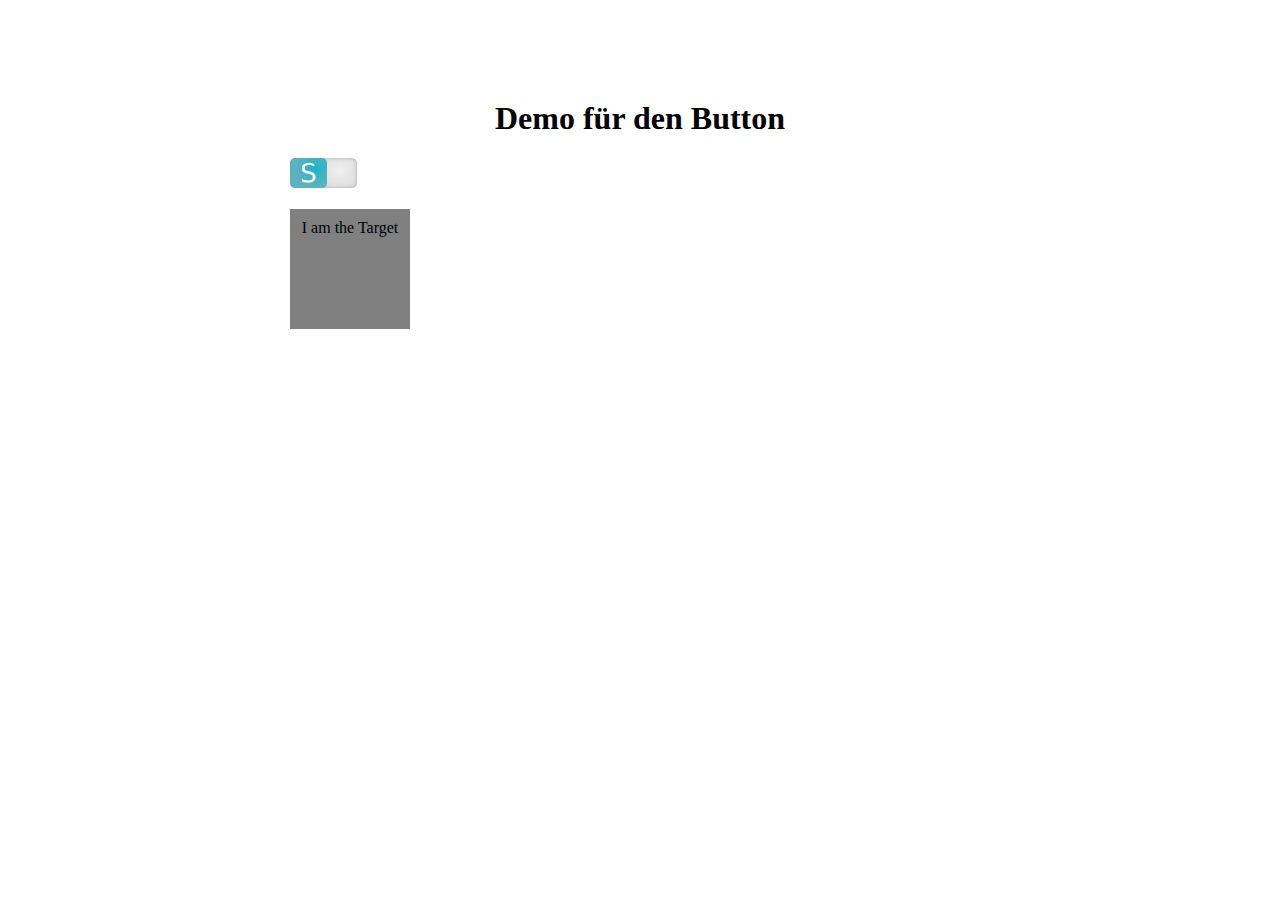
==== webSocketDemo/web/images/soloBtn/demo.html @ 4079bf5e "added a first version of the toggle button" ====
<html>
<style>
.pushLockBtn{
width:4.2em;
height:1.9em;
 background: url(soloButton_bg.png) no-repeat;
 background-size:100% 100%
}
.pushLockBtn .slider{
height:100%;
width: 55%;
background:url(soloButton_slider.png) no-repeat;
background-size:100% 100%;
float:left;
}
.pushLockBtn .active ,.pushLockBtn .locked {
height:100%;
width: 55%;
background:url(soloButton_sliderTouched.png) no-repeat;
background-size:100% 100%;
}

/*--------DEMO------------*/
.tactive{
  background: #aa0000 !important;
}
</style>
<script src="../../jq/jquery.js"></script>
<script src="../../jq/jquery-ui.js"></script>
<script src="../../jq/jquery.ui.touch-punch.min.js"></script> <!-- enable drag and drop on mobile devices -->
<script>
$(function(){
  $( ".slider" ).draggable({ axis: "x", containment: ".pushLockBtn", scroll: false ,stop:
    function(event,ui){
      if(ui.position.left > 15){//on
	$(this).animate({ left: "30"});
	$(this).addClass("locked");
	sliderOn($(this).id);
      }
      else{//off
	$(this).animate({ left: "0"});
	$(this).removeClass("locked");
	sliderOff($(this).id);
      }
      }});
  $(".slider").mousedown(function(){$(this).addClass("active"); sliderOn($(this).id);});;
  $(".slider").mouseup(function(){$(this).removeClass("active"); if(!$(this).hasClass("locked")) sliderOff($(this).id);});
  $(".slider").mouseleave(function(){$(this).removeClass("active"); if(!$(this).hasClass("locked")) sliderOff($(this).id);});
  $(".slider").touchend(function(){$(this).removeClass("active"); if(!$(this).hasClass("locked")) sliderOff($(this).id);});
  $(".slider").touchcancel(function(){$(this).removeClass("active"); if(!$(this).hasClass("locked")) sliderOff($(this).id);});
  
});

function sliderOn(id){
  $("#target").addClass("tactive");
}

function sliderOff(id){
  $("#target").removeClass("tactive");
}
</script>
<div style= "margin: 100px auto; width:700px; text-align: center;">
<h1>Demo f&uuml;r den Button</h1>
<div class='pushLockBtn'><div class='slider'></div> </div>
<div id="target" style="width:100px; height:100px; background: grey; margin-top: 20px; padding: 10px;">I am the Target </div>
</div>

</html>
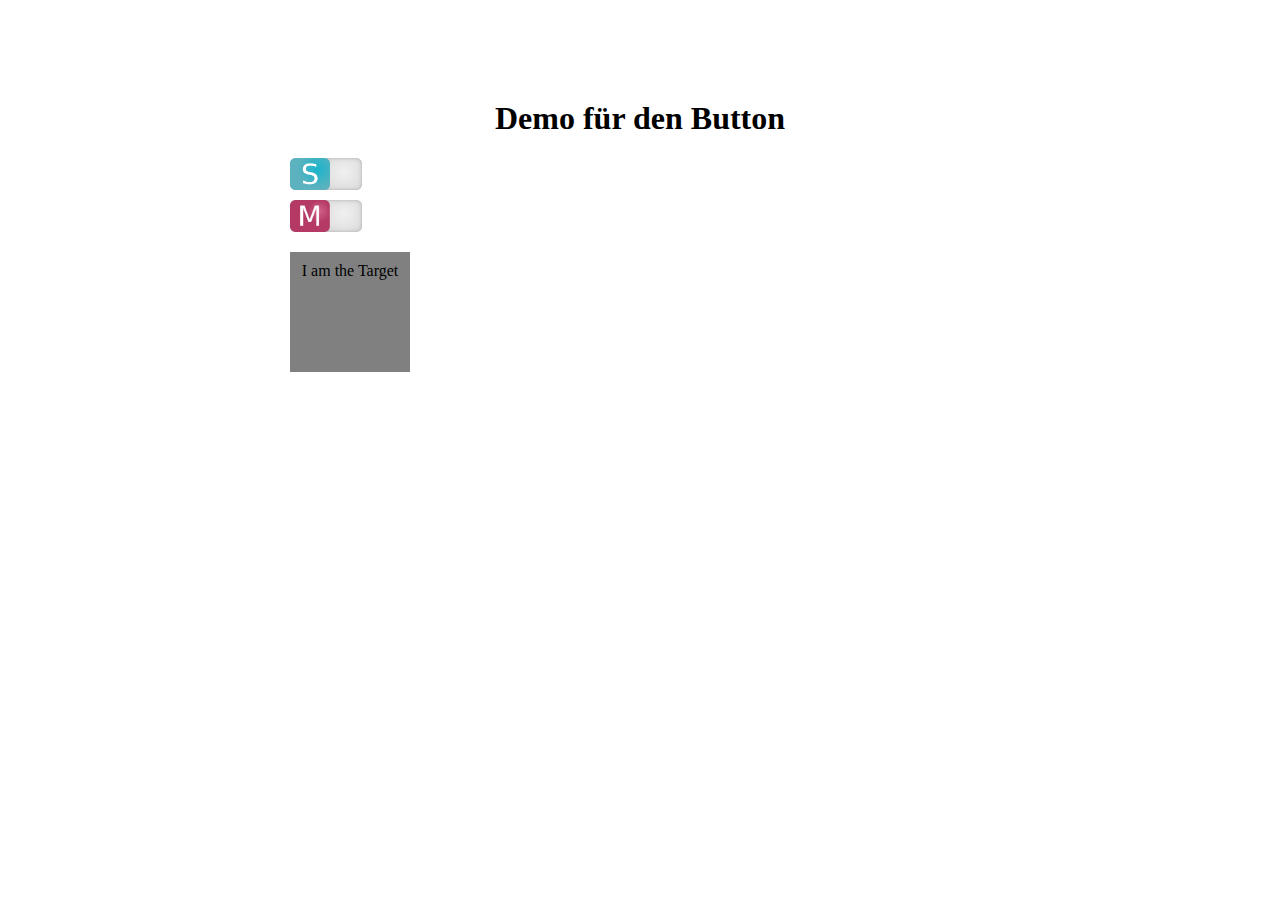
==== commit 83c48054: "some improvements ob soloBtn" ====
--- a/webSocketDemo/web/images/soloBtn/demo.html
+++ b/webSocketDemo/web/images/soloBtn/demo.html
@@ -1,23 +1,49 @@
 <html>
+<meta name="viewport" content="width=device-width, user-scalable=no">
 <style>
 .pushLockBtn{
-width:4.2em;
-height:1.9em;
- background: url(soloButton_bg.png) no-repeat;
- background-size:100% 100%
+width:4.5em;
+height:2em;
+ margin: 10px 0;
 }
+
+.pushLockBtn.solo{
+  background: url(soloButton_bg.png) no-repeat;
+  background-size:100% 100%;
+}
+
+.pushLockBtn.mute{
+  background: url(muteButton_bg.png) no-repeat;
+  background-size:100% 100%;
+}
+
+.pushLockBtn.solo .slider{
+  background:url(soloButton_slider.png) no-repeat;
+  background-size:100% 100%;
+}
+
+.pushLockBtn.mute .slider{
+  background:url(muteButton_slider.png) no-repeat;
+  background-size:100% 100%;
+}
+
 .pushLockBtn .slider{
 height:100%;
 width: 55%;
-background:url(soloButton_slider.png) no-repeat;
-background-size:100% 100%;
 float:left;
 }
+
 .pushLockBtn .active ,.pushLockBtn .locked {
-height:100%;
-width: 55%;
-background:url(soloButton_sliderTouched.png) no-repeat;
-background-size:100% 100%;
+  height:100%;
+  width: 55%;
+}
+.pushLockBtn.solo .active ,.pushLockBtn.solo .locked {
+  background:url(soloButton_sliderTouched.png) no-repeat;
+  background-size:100% 100%;
+}
+.pushLockBtn.mute .active ,.pushLockBtn.mute .locked {
+  background:url(muteButton_sliderTouched.png) no-repeat;
+  background-size:100% 100%;
 }
 
 /*--------DEMO------------*/
@@ -30,10 +56,15 @@
 <script src="../../jq/jquery.ui.touch-punch.min.js"></script> <!-- enable drag and drop on mobile devices -->
 <script>
 $(function(){
-  $( ".slider" ).draggable({ axis: "x", containment: ".pushLockBtn", scroll: false ,stop:
+  $( ".slider" ).draggable({ axis: "x", containment: ".pushLockBtn", scroll: false ,drag: function(event,ui){
+  if(ui.position.left > 15)
+    $(this).addClass("locked");
+  else
+    $(this).removeClass("locked");
+  },stop:
     function(event,ui){
       if(ui.position.left > 15){//on
-	$(this).animate({ left: "30"});
+	$(this).animate({ left: "32"});
 	$(this).addClass("locked");
 	sliderOn($(this).id);
       }
@@ -49,6 +80,7 @@
   $(".slider").touchend(function(){$(this).removeClass("active"); if(!$(this).hasClass("locked")) sliderOff($(this).id);});
   $(".slider").touchcancel(function(){$(this).removeClass("active"); if(!$(this).hasClass("locked")) sliderOff($(this).id);});
   
+  document.body.addEventListener('touchstart', function(e){ e.preventDefault(); });
 });
 
 function sliderOn(id){
@@ -59,9 +91,15 @@
   $("#target").removeClass("tactive");
 }
 </script>
+
+<!-- preloads-->
+<img src="soloButton_sliderTouched.png" width="1" height="1" border="0" style="display:none;" alt="">
+<img src="muteButton_sliderTouched.png" width="1" height="1" border="0" style="display:none;" alt="">
+
 <div style= "margin: 100px auto; width:700px; text-align: center;">
 <h1>Demo f&uuml;r den Button</h1>
-<div class='pushLockBtn'><div class='slider'></div> </div>
+<div class='pushLockBtn solo'><div class='slider'></div> </div>
+<div class='pushLockBtn mute'><div class='slider'></div> </div>
 <div id="target" style="width:100px; height:100px; background: grey; margin-top: 20px; padding: 10px;">I am the Target </div>
 </div>
 
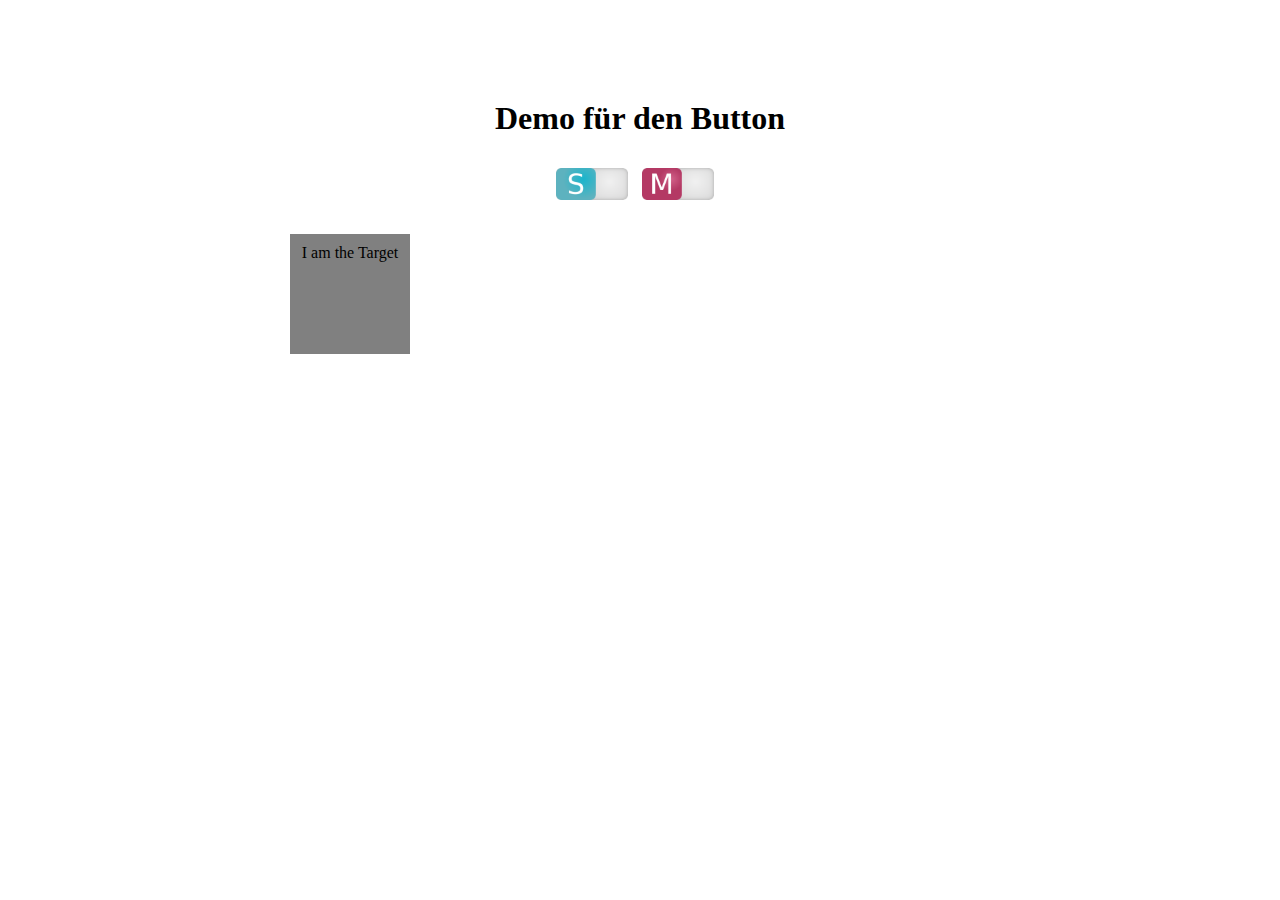
==== commit cbffe9c0: "modularized the pushLockButton + ajusted the image size" ====
--- a/webSocketDemo/web/images/soloBtn/demo.html
+++ b/webSocketDemo/web/images/soloBtn/demo.html
@@ -1,106 +1,29 @@
 <html>
 <meta name="viewport" content="width=device-width, user-scalable=no">
+<link href="pushLockBtn.css" rel="stylesheet">
+<script src="../../jq/jquery.js"></script>
+<script src="../../jq/jquery-ui.js"></script>
+<script src="../../jq/jquery.ui.touch-punch.min.js"></script> <!-- enable drag and drop on mobile devices -->
+<script src="pushLockBtn.js"></script> <!-- enable drag and drop on mobile devices -->
 <style>
-.pushLockBtn{
-width:4.5em;
-height:2em;
- margin: 10px 0;
-}
-
-.pushLockBtn.solo{
-  background: url(soloButton_bg.png) no-repeat;
-  background-size:100% 100%;
-}
-
-.pushLockBtn.mute{
-  background: url(muteButton_bg.png) no-repeat;
-  background-size:100% 100%;
-}
-
-.pushLockBtn.solo .slider{
-  background:url(soloButton_slider.png) no-repeat;
-  background-size:100% 100%;
-}
-
-.pushLockBtn.mute .slider{
-  background:url(muteButton_slider.png) no-repeat;
-  background-size:100% 100%;
-}
-
-.pushLockBtn .slider{
-height:100%;
-width: 55%;
-float:left;
-}
-
-.pushLockBtn .active ,.pushLockBtn .locked {
-  height:100%;
-  width: 55%;
-}
-.pushLockBtn.solo .active ,.pushLockBtn.solo .locked {
-  background:url(soloButton_sliderTouched.png) no-repeat;
-  background-size:100% 100%;
-}
-.pushLockBtn.mute .active ,.pushLockBtn.mute .locked {
-  background:url(muteButton_sliderTouched.png) no-repeat;
-  background-size:100% 100%;
-}
-
-/*--------DEMO------------*/
 .tactive{
   background: #aa0000 !important;
 }
 </style>
-<script src="../../jq/jquery.js"></script>
-<script src="../../jq/jquery-ui.js"></script>
-<script src="../../jq/jquery.ui.touch-punch.min.js"></script> <!-- enable drag and drop on mobile devices -->
 <script>
 $(function(){
-  $( ".slider" ).draggable({ axis: "x", containment: ".pushLockBtn", scroll: false ,drag: function(event,ui){
-  if(ui.position.left > 15)
-    $(this).addClass("locked");
-  else
-    $(this).removeClass("locked");
-  },stop:
-    function(event,ui){
-      if(ui.position.left > 15){//on
-	$(this).animate({ left: "32"});
-	$(this).addClass("locked");
-	sliderOn($(this).id);
-      }
-      else{//off
-	$(this).animate({ left: "0"});
-	$(this).removeClass("locked");
-	sliderOff($(this).id);
-      }
-      }});
-  $(".slider").mousedown(function(){$(this).addClass("active"); sliderOn($(this).id);});;
-  $(".slider").mouseup(function(){$(this).removeClass("active"); if(!$(this).hasClass("locked")) sliderOff($(this).id);});
-  $(".slider").mouseleave(function(){$(this).removeClass("active"); if(!$(this).hasClass("locked")) sliderOff($(this).id);});
-  $(".slider").touchend(function(){$(this).removeClass("active"); if(!$(this).hasClass("locked")) sliderOff($(this).id);});
-  $(".slider").touchcancel(function(){$(this).removeClass("active"); if(!$(this).hasClass("locked")) sliderOff($(this).id);});
   
-  document.body.addEventListener('touchstart', function(e){ e.preventDefault(); });
+  $("#soloBtn").pushLockBtn({on:function(){$("#target").addClass("tactive");},off:function(){$("#target").removeClass("tactive");},type:"solo"});
+  $("#muteBtn").pushLockBtn({on:function(){$("#target").addClass("tactive");},off:function(){$("#target").removeClass("tactive");},type:"mute"});
 });
 
-function sliderOn(id){
-  $("#target").addClass("tactive");
-}
-
-function sliderOff(id){
-  $("#target").removeClass("tactive");
-}
 </script>
 
-<!-- preloads-->
-<img src="soloButton_sliderTouched.png" width="1" height="1" border="0" style="display:none;" alt="">
-<img src="muteButton_sliderTouched.png" width="1" height="1" border="0" style="display:none;" alt="">
-
 <div style= "margin: 100px auto; width:700px; text-align: center;">
-<h1>Demo f&uuml;r den Button</h1>
-<div class='pushLockBtn solo'><div class='slider'></div> </div>
-<div class='pushLockBtn mute'><div class='slider'></div> </div>
-<div id="target" style="width:100px; height:100px; background: grey; margin-top: 20px; padding: 10px;">I am the Target </div>
+  <h1>Demo f&uuml;r den Button</h1>
+  <div id="soloBtn"></div>
+  <div id="muteBtn"></div>
+  <div id="target" style="width:100px; height:100px; background: grey; margin-top: 20px; padding: 10px;">I am the Target </div>
 </div>
 
 </html>
--- a/webSocketDemo/web/images/soloBtn/pushLockBtn.css
+++ b/webSocketDemo/web/images/soloBtn/pushLockBtn.css
@@ -0,0 +1,47 @@
+.pushLockBtn{
+width:4.5em;
+height:2em;
+ margin: 10px;
+ margin-left:0;
+ display:inline-block;
+}
+
+.pushLockBtn.solo{
+  background: url(soloButton_bg.png) no-repeat;
+  background-size:100% 100%;
+}
+
+.pushLockBtn.mute{
+  background: url(muteButton_bg.png) no-repeat;
+  background-size:100% 100%;
+}
+
+.pushLockBtn.solo .slider{
+  background:url(soloButton_slider.png) no-repeat;
+  background-size:100% 100%;
+}
+
+.pushLockBtn.mute .slider{
+  background:url(muteButton_slider.png) no-repeat;
+  background-size:100% 100%;
+}
+
+.pushLockBtn .slider{
+height:100%;
+width: 55%;
+float:left;
+}
+
+.pushLockBtn .active ,.pushLockBtn .locked {
+  height:100%;
+  width: 55%;
+}
+.pushLockBtn.solo .active ,.pushLockBtn.solo .locked {
+  background:url(soloButton_sliderTouched.png) no-repeat;
+  background-size:100% 100%;
+}
+.pushLockBtn.mute .active ,.pushLockBtn.mute .locked {
+  background:url(muteButton_sliderTouched.png) no-repeat;
+  background-size:100% 100%;
+}
+ 
